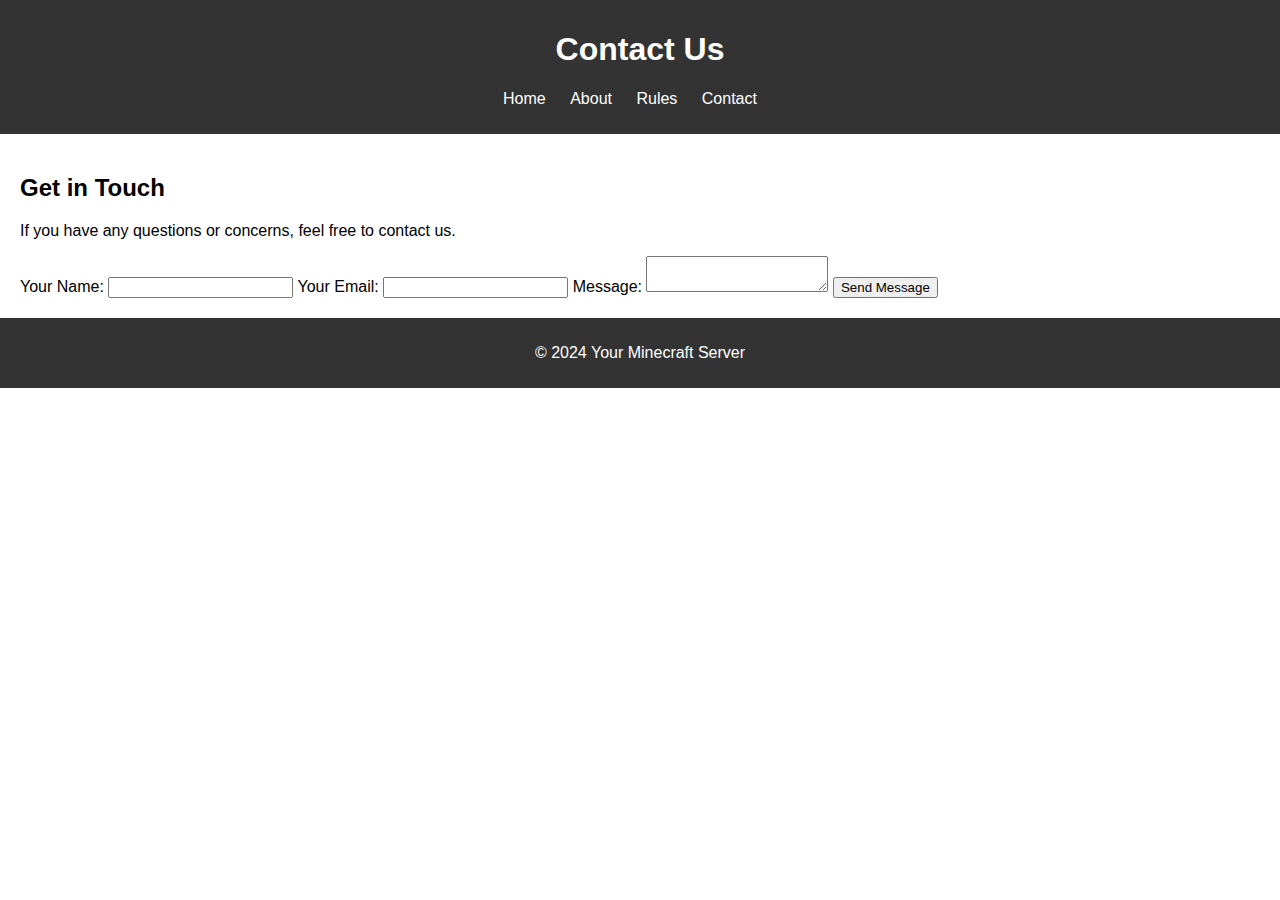
==== contact.html @ 4cf6a60d "Add files via upload" ====
<!DOCTYPE html>
<html lang="en">
<head>
  <meta charset="UTF-8">
  <meta name="viewport" content="width=device-width, initial-scale=1.0">
  <title>Contact Us - Your Minecraft Server</title>
  <link rel="stylesheet" href="style.css">
</head>
<body>
  <header>
    <h1>Contact Us</h1>
    <nav>
      <ul>
        <li><a href="index.html">Home</a></li>
        <li><a href="about.html">About</a></li>
        <li><a href="rules.html">Rules</a></li>
        <li><a href="contact.html">Contact</a></li>
      </ul>
    </nav>
  </header>
  <main>
    <section>
      <h2>Get in Touch</h2>
      <p>If you have any questions or concerns, feel free to contact us.</p>
      <form action="submit_form.php" method="POST">
        <label for="name">Your Name:</label>
        <input type="text" id="name" name="name" required>
        <label for="email">Your Email:</label>
        <input type="email" id="email" name="email" required>
        <label for="message">Message:</label>
        <textarea id="message" name="message" required></textarea>
        <button type="submit">Send Message</button>
      </form>
    </section>
  </main>
  <footer>
    <p>&copy; 2024 Your Minecraft Server</p>
  </footer>
</body>
</html>
---- style.css ----
body {
  font-family: Arial, sans-serif;
  margin: 0;
  padding: 0;
}

header {
  background-color: #333;
  color: #fff;
  padding: 10px 0;
  text-align: center;
}

nav ul {
  list-style-type: none;
  padding: 0;
}

nav ul li {
  display: inline;
  margin-right: 20px;
}

nav ul li a {
  color: #fff;
  text-decoration: none;
}

main {
  padding: 20px;
}

footer {
  background-color: #333;
  color: #fff;
  text-align: center;
  padding: 10px 0;
}
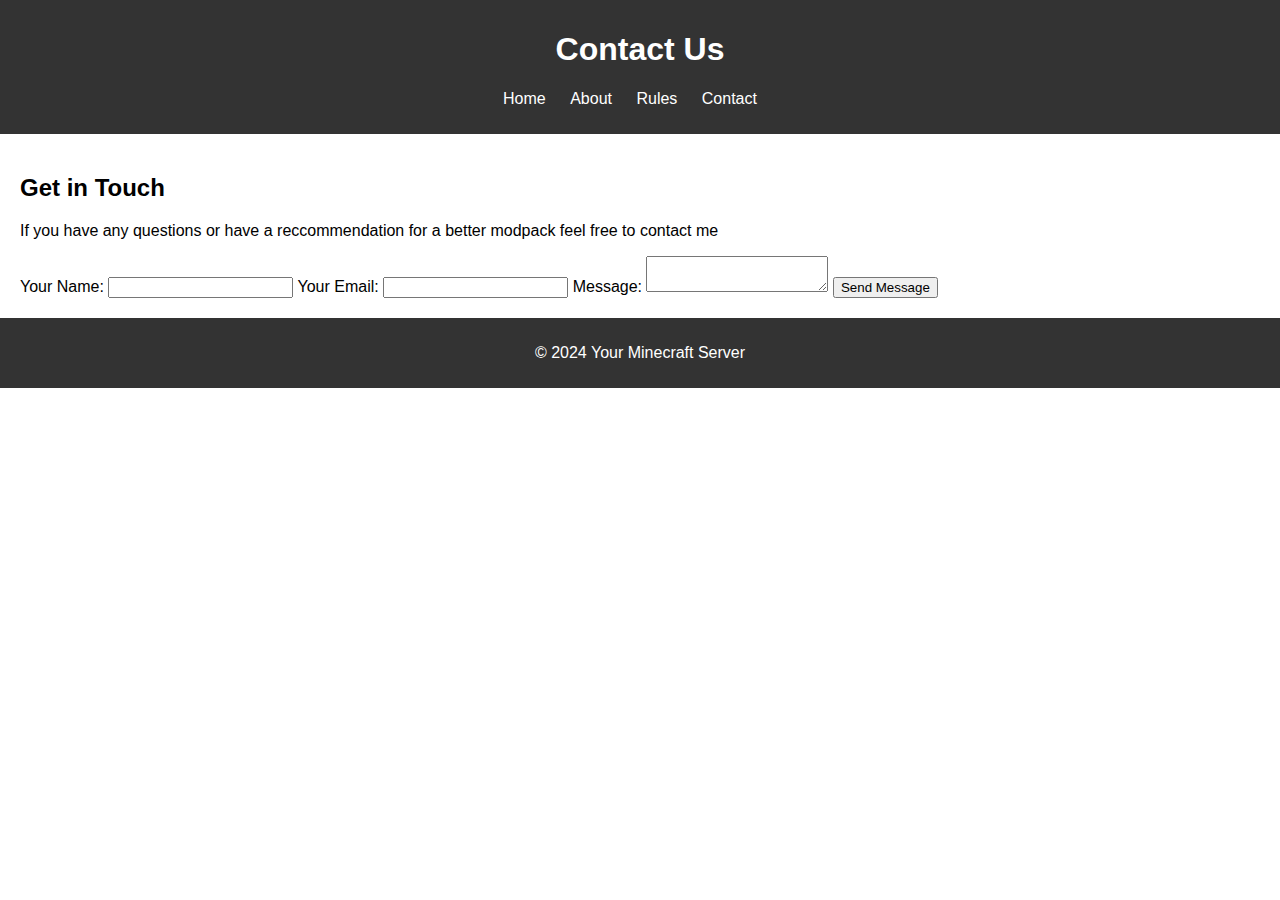
==== commit ee1d76ba: "Update contact.html" ====
--- a/contact.html
+++ b/contact.html
@@ -21,7 +21,7 @@
   <main>
     <section>
       <h2>Get in Touch</h2>
-      <p>If you have any questions or concerns, feel free to contact us.</p>
+      <p>If you have any questions or have a reccommendation for a better modpack feel free to contact me</p>
       <form action="submit_form.php" method="POST">
         <label for="name">Your Name:</label>
         <input type="text" id="name" name="name" required>
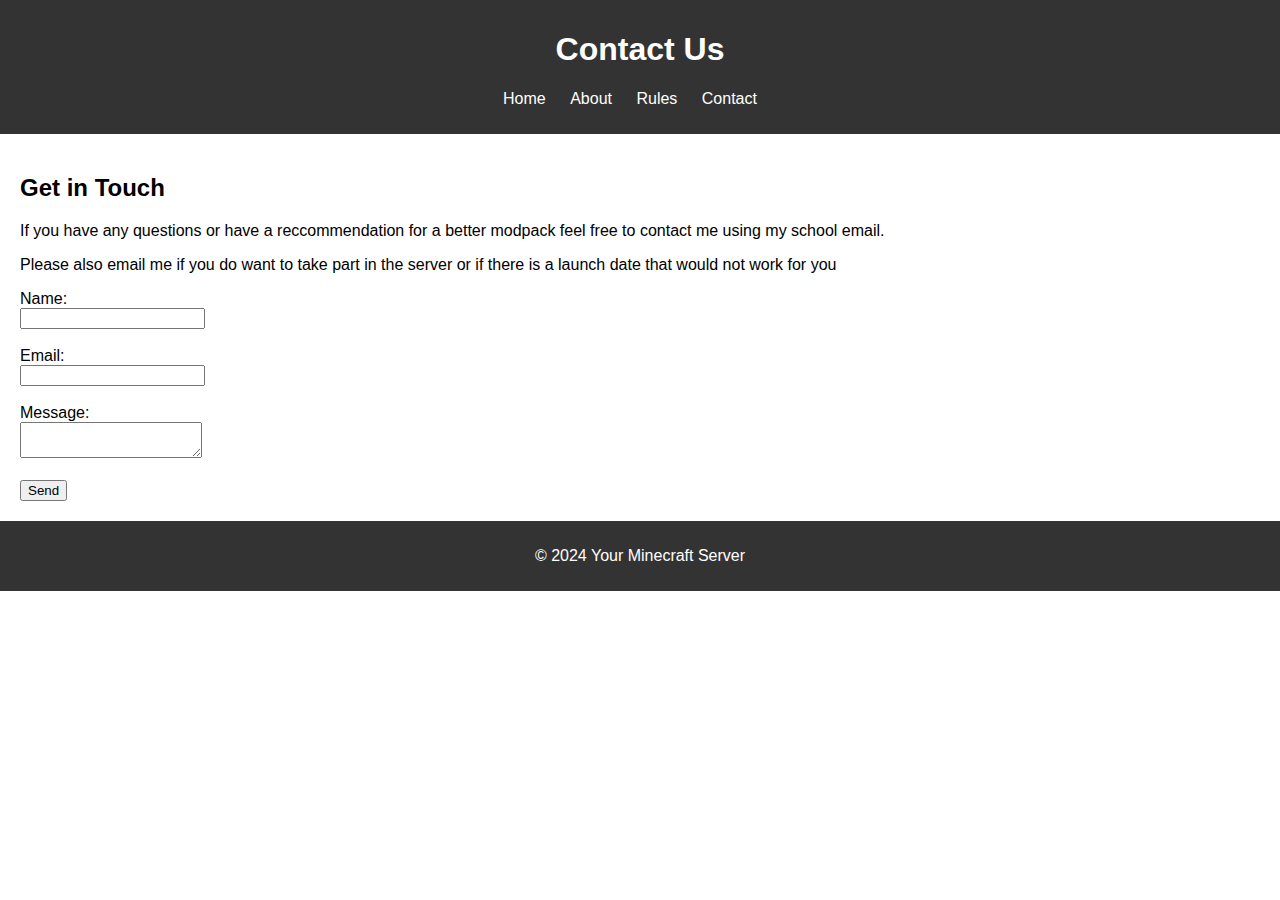
==== commit 950e3953: "Update contact.html" ====
--- a/contact.html
+++ b/contact.html
@@ -21,20 +21,28 @@
   <main>
     <section>
       <h2>Get in Touch</h2>
-      <p>If you have any questions or have a reccommendation for a better modpack feel free to contact me</p>
-      <form action="submit_form.php" method="POST">
-        <label for="name">Your Name:</label>
-        <input type="text" id="name" name="name" required>
-        <label for="email">Your Email:</label>
-        <input type="email" id="email" name="email" required>
-        <label for="message">Message:</label>
-        <textarea id="message" name="message" required></textarea>
-        <button type="submit">Send Message</button>
-      </form>
+      <p>If you have any questions or have a reccommendation for a better modpack feel free to contact me using my school email.</p>
+      <p>Please also email me if you do want to take part in the server or if there is a launch date that would not work for you
+      <form id="contactForm">
+    <label for="name">Name:</label><br>
+    <input type="text" id="name" name="name" required><br><br>
+    <label for="email">Email:</label><br>
+    <input type="email" id="email" name="email" required><br><br>
+    <label for="message">Message:</label><br>
+    <textarea id="message" name="message" required></textarea><br><br>
+    <button type="submit" id="sendMessage">Send</button>
+  </form>
     </section>
   </main>
   <footer>
     <p>&copy; 2024 Your Minecraft Server</p>
   </footer>
+    <script>
+    document.getElementById('contactForm').addEventListener('submit', function(event) {
+      event.preventDefault(); // Prevent form submission
+      alert('You have been rickrolled!'); // Display alert message
+      window.location.href = 'https://www.youtube.com/watch?v=dQw4w9WgXcQ'; // Redirect to Rickroll
+    });
+  </script>
 </body>
 </html>
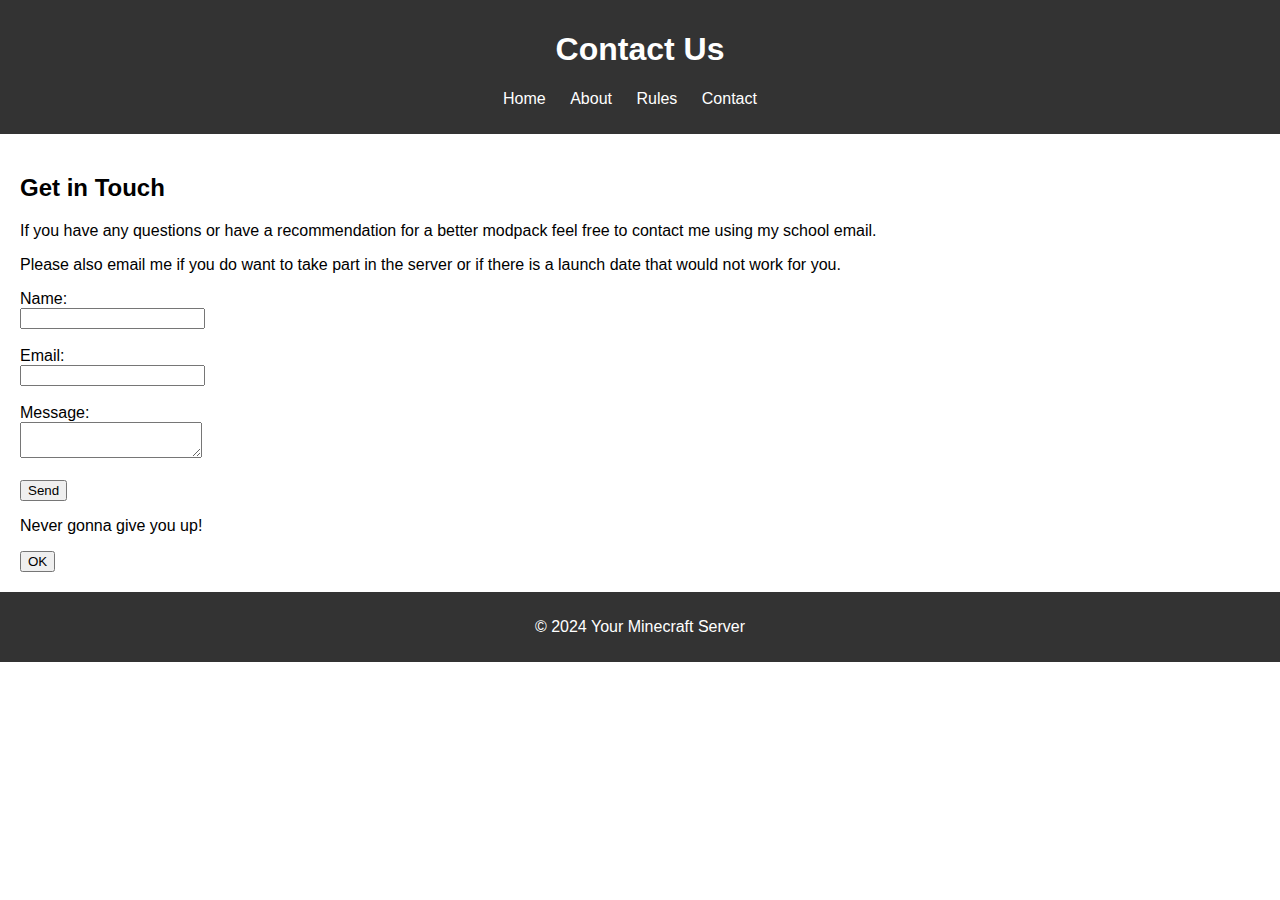
==== commit cd9bac6d: "Update contact.html" ====
--- a/contact.html
+++ b/contact.html
@@ -21,27 +21,42 @@
   <main>
     <section>
       <h2>Get in Touch</h2>
-      <p>If you have any questions or have a reccommendation for a better modpack feel free to contact me using my school email.</p>
-      <p>Please also email me if you do want to take part in the server or if there is a launch date that would not work for you
+      <p>If you have any questions or have a recommendation for a better modpack feel free to contact me using my school email.</p>
+      <p>Please also email me if you do want to take part in the server or if there is a launch date that would not work for you.</p>
       <form id="contactForm">
-    <label for="name">Name:</label><br>
-    <input type="text" id="name" name="name" required><br><br>
-    <label for="email">Email:</label><br>
-    <input type="email" id="email" name="email" required><br><br>
-    <label for="message">Message:</label><br>
-    <textarea id="message" name="message" required></textarea><br><br>
-    <button type="submit" id="sendMessage">Send</button>
-  </form>
+        <label for="name">Name:</label><br>
+        <input type="text" id="name" name="name" required><br><br>
+        <label for="email">Email:</label><br>
+        <input type="email" id="email" name="email" required><br><br>
+        <label for="message">Message:</label><br>
+        <textarea id="messageText" name="message" required></textarea><br><br>
+        <button type="button" id="sendButton">Send</button>
+      </form>
+      <div class="message" id="message">
+        <p>Never gonna give you up!</p>
+        <button id="okButton">OK</button>
+      </div>
     </section>
   </main>
   <footer>
     <p>&copy; 2024 Your Minecraft Server</p>
   </footer>
-    <script>
-    document.getElementById('contactForm').addEventListener('submit', function(event) {
-      event.preventDefault(); // Prevent form submission
-      alert('You have been rickrolled!'); // Display alert message
-      window.location.href = 'https://www.youtube.com/watch?v=dQw4w9WgXcQ'; // Redirect to Rickroll
+
+  <audio id="rickrollAudio" src="rickroll-music.mp3"></audio>
+
+  <script>
+    const sendButton = document.getElementById('sendButton');
+    const message = document.getElementById('message');
+    const okButton = document.getElementById('okButton');
+    const rickrollAudio = document.getElementById('rickrollAudio');
+
+    sendButton.addEventListener('click', function() {
+      rickrollAudio.play();
+      message.style.display = 'block';
+    });
+
+    okButton.addEventListener('click', function() {
+      window.location.href = 'contact-instructions.html';
     });
   </script>
 </body>
